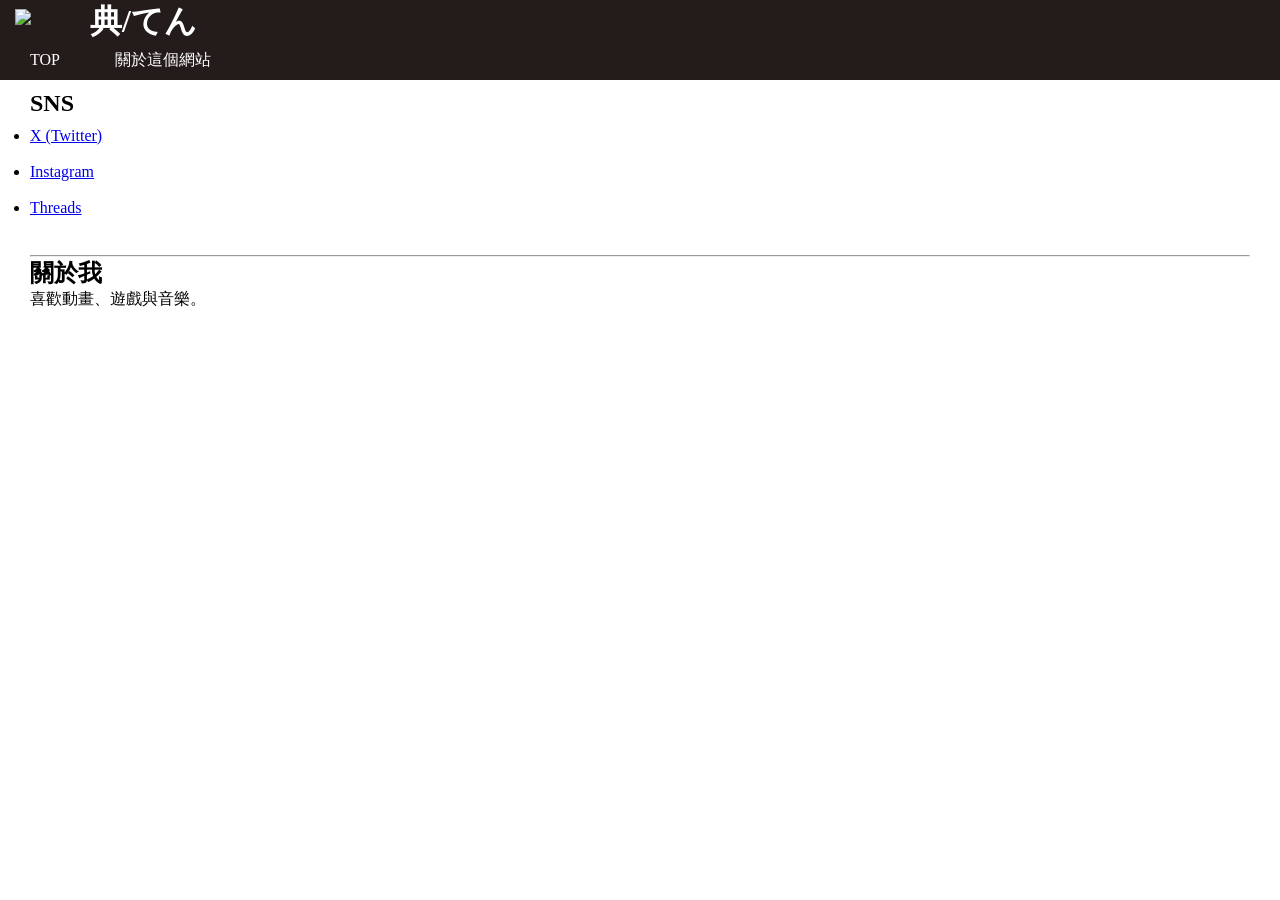
==== index.html @ 4f7d2cab "index.html" ====
<!DOCTYPE html>
<html>

    <head>
        <meta charset="UTF-8"/>
        <title>典/てん@P</title>
        <link rel="stylesheet" href="style.css">
    </head>

    <body>
        <header>
        <h1>典/てん</h1>
        <nav>
        <ul>
            <li><a href="index.html">TOP</a></li>
            <li><a href="home.html">關於這個網站</a></li>
        </ul>
        </nav>
        </header>

        <section class="logo">
        <img src="https://cdn.imgchest.com/files/4791b89546d0.png">
        </section>
        
        <main>
        <section class="SNS">
        <h2>SNS</h2>
        <ul>
        <li><a href="https://x.com/ShortHairCon">X (Twitter)</a></li>
        <br/>
        <li><a href="https://www.instagram.com/shorthairconp/">Instagram</a></li>
        <br/>
        <li><a href="https://www.threads.com/@shorthairconp">Threads</a></li>
        <br/>
        </ul>
        </section>

        <section class="me">
        <hr/>
        <h2>關於我</h2>

        <p>喜歡動畫、遊戲與音樂。</p>
        </section>
        
        </main>
        
    </body>


</html>
---- style.css ----
*{
    padding: 0;
    margin: 0;
}
header{
    background-color: #231C1A;
    height:80px;
    width:100%;
}
header a, h1{
    color:white;
    text-decoration: none;
}
header a:hover{
    text-decoration: underline;
}
header li{
    display:inline;
    margin-right:4vw;
}
header ul{
    position:absolute;
    left: 30px;
    top: 50px;
}
h1{
    position:absolute;
    left: 90px;
}
main{
    margin: 10px 30px;
}
.me{
    margin-top: 20px;
}
.SNS ul{
    margin-top: 10px;
}
.logo img{
    width: 60px;
    position:absolute;
    top: 9px;
    left: 15px;
}
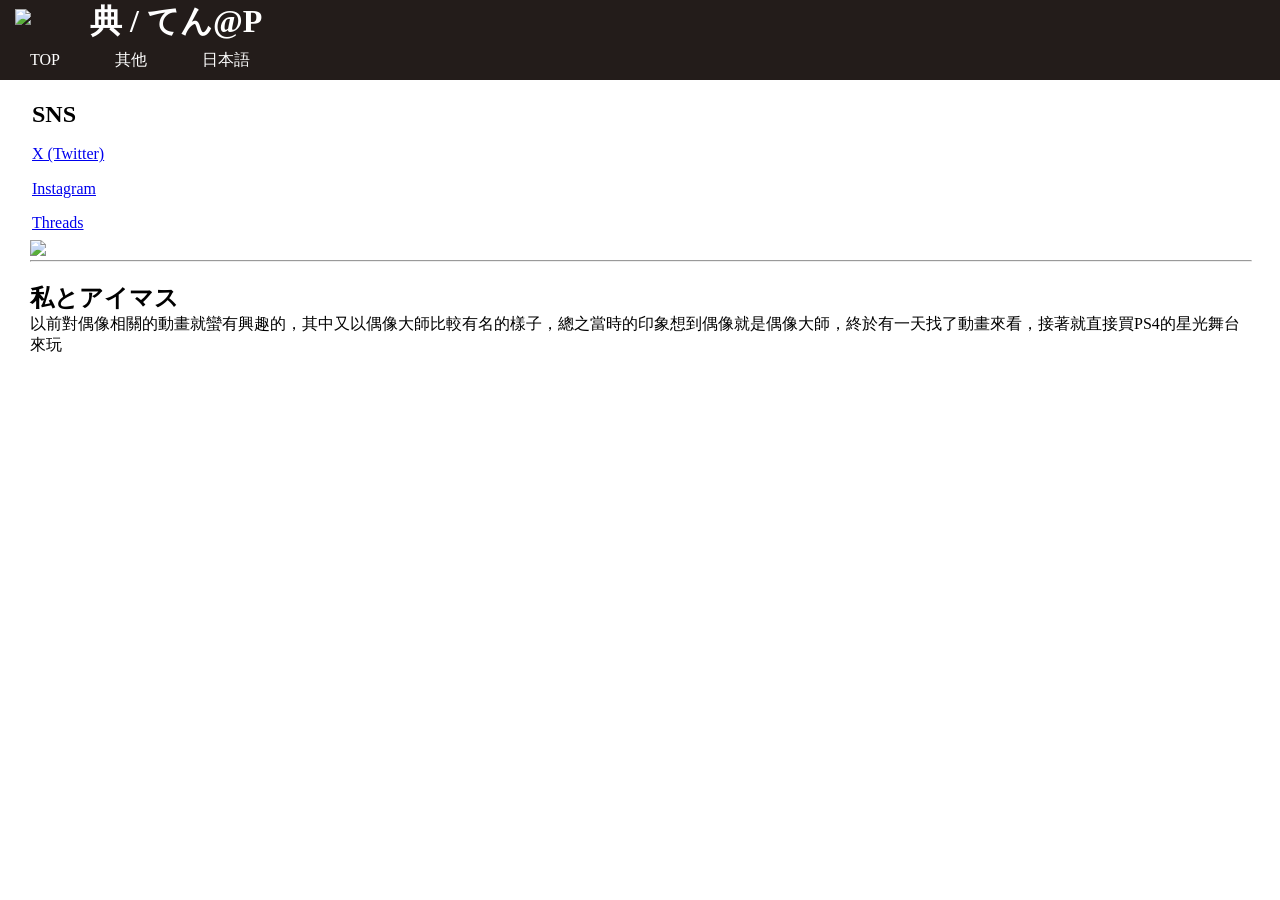
==== commit 369f2c9c: "index.html" ====
--- a/index.html
+++ b/index.html
@@ -3,48 +3,53 @@
 
     <head>
         <meta charset="UTF-8"/>
+        <meta name="viewport" content="width=device-width, initial-scale=1.0">
         <title>典/てん@P</title>
         <link rel="stylesheet" href="style.css">
     </head>
 
     <body>
         <header>
-        <h1>典/てん</h1>
-        <nav>
-        <ul>
+            <h1>典 / てん@P</h1>
+            <nav>
+            <ul>
             <li><a href="index.html">TOP</a></li>
-            <li><a href="home.html">關於這個網站</a></li>
-        </ul>
-        </nav>
+            <li><a href="home.html">其他</a></li>
+            <li><a href="home.html">日本語</a></li>
+            </ul>
+            </nav>
         </header>
 
         <section class="logo">
-        <img src="https://cdn.imgchest.com/files/4791b89546d0.png">
-        </section>
-        
-        <main>
-        <section class="SNS">
-        <h2>SNS</h2>
-        <ul>
-        <li><a href="https://x.com/ShortHairCon">X (Twitter)</a></li>
-        <br/>
-        <li><a href="https://www.instagram.com/shorthairconp/">Instagram</a></li>
-        <br/>
-        <li><a href="https://www.threads.com/@shorthairconp">Threads</a></li>
-        <br/>
-        </ul>
+            <img src="https://cdn.imgchest.com/files/4791b89546d0.png">
         </section>
 
-        <section class="me">
-        <hr/>
-        <h2>關於我</h2>
+        <main>
+        
+        <section class="SNS">
+        <div class="SNS-href">
+            <table height="150" width="200">
+            <tr><td><h2>SNS</h2></td></tr>
+            <tr><td><a href="https://x.com/ShortHairCon">X (Twitter)</a></td></tr>
+            <tr><td></td></tr>
+            <tr><td><a href="https://www.instagram.com/shorthairconp/">Instagram</a></td></tr>
+            <tr><td></td></tr>
+            <tr><td><a href="https://www.threads.com/@shorthairconp">Threads</a></td></tr>
+            </table>
+        </div>
+        <img src="https://millionlive-theaterdays.idolmaster-official.jp/assets/img/idol/card/5/card_4.jpg" width="400">
+        </section>
+        <section class="line">
+            <hr style="width:100%">
+        </section>
 
-        <p>喜歡動畫、遊戲與音樂。</p>
-        </section>
+        <div class="me">
+            <h2>私とアイマス</h2>
+            <p>以前對偶像相關的動畫就蠻有興趣的，其中又以偶像大師比較有名的樣子，總之當時的印象想到偶像就是偶像大師，終於有一天找了動畫來看，接著就直接買PS4的星光舞台來玩</p>
+        </div>
         
         </main>
         
     </body>
 
-
 </html>
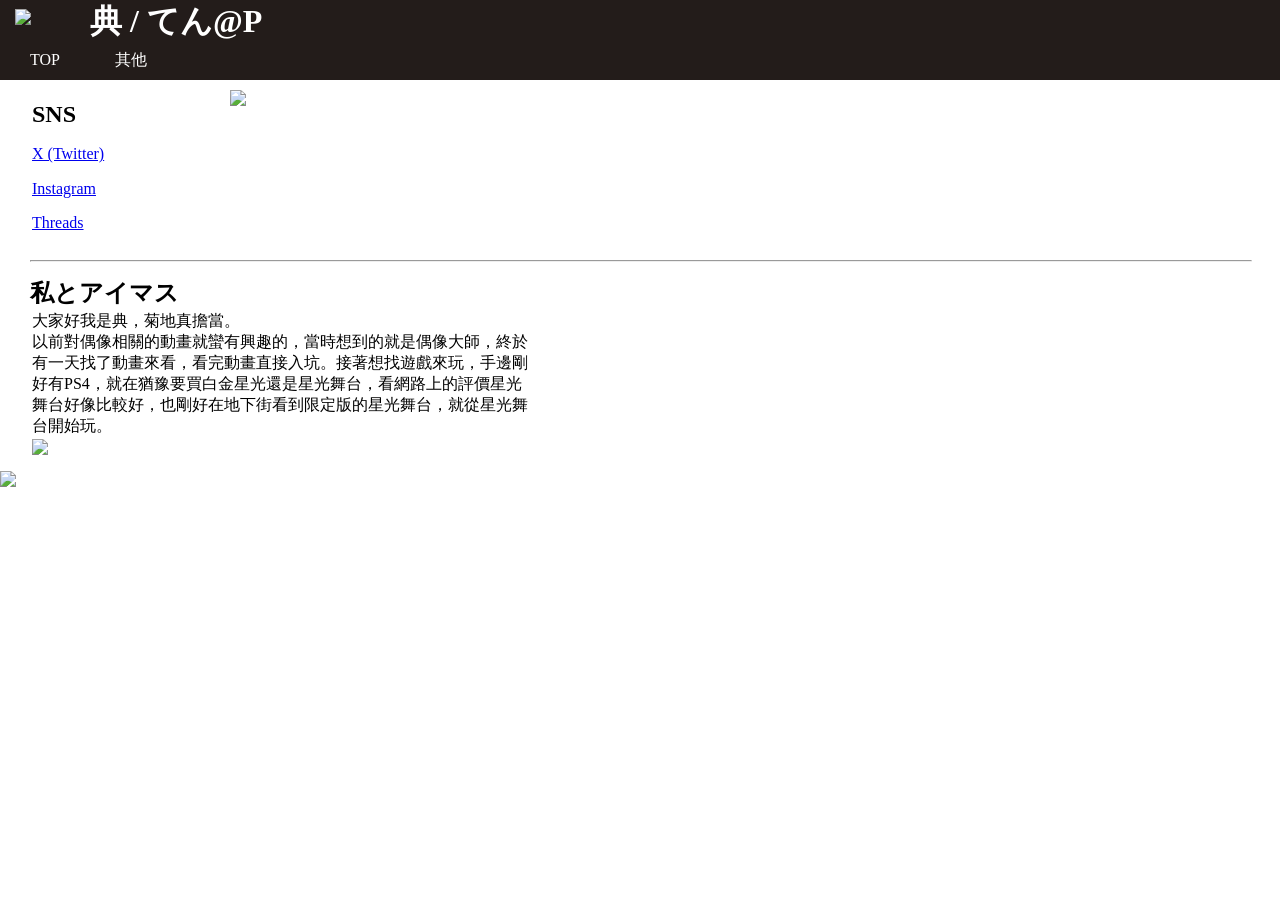
==== commit 69ce8743: "index.html" ====
--- a/index.html
+++ b/index.html
@@ -2,8 +2,9 @@
 <html>
 
     <head>
-        <meta charset="UTF-8"/>
+        <meta charset="UTF-8">
         <meta name="viewport" content="width=device-width, initial-scale=1.0">
+        <meta name="format-detection" content="telephone=no">
         <title>典/てん@P</title>
         <link rel="stylesheet" href="style.css">
     </head>
@@ -14,8 +15,8 @@
             <nav>
             <ul>
             <li><a href="index.html">TOP</a></li>
-            <li><a href="home.html">其他</a></li>
-            <li><a href="home.html">日本語</a></li>
+            <li><a href="ohter.html">其他</a></li>
+            <li><a href="#"></a></li>
             </ul>
             </nav>
         </header>
@@ -25,7 +26,6 @@
         </section>
 
         <main>
-        
         <section class="SNS">
         <div class="SNS-href">
             <table height="150" width="200">
@@ -37,19 +37,31 @@
             <tr><td><a href="https://www.threads.com/@shorthairconp">Threads</a></td></tr>
             </table>
         </div>
-        <img src="https://millionlive-theaterdays.idolmaster-official.jp/assets/img/idol/card/5/card_4.jpg" width="400">
+            <div class="makoto">
+            <img src="https://millionlive-theaterdays.idolmaster-official.jp/assets/img/idol/card/5/card_4.jpg" width="300">
+            </div>
         </section>
+        
         <section class="line">
             <hr style="width:100%">
         </section>
-
+        
         <div class="me">
             <h2>私とアイマス</h2>
-            <p>以前對偶像相關的動畫就蠻有興趣的，其中又以偶像大師比較有名的樣子，總之當時的印象想到偶像就是偶像大師，終於有一天找了動畫來看，接著就直接買PS4的星光舞台來玩</p>
+            <table>
+            <tr><td width="500">
+                大家好我是典，菊地真擔當。
+                <br/>
+                以前對偶像相關的動畫就蠻有興趣的，當時想到的就是偶像大師，終於有一天找了動畫來看，看完動畫直接入坑。接著想找遊戲來玩，手邊剛好有PS4，就在猶豫要買白金星光還是星光舞台，看網路上的評價星光舞台好像比較好，也剛好在地下街看到限定版的星光舞台，就從星光舞台開始玩。
+            </td></tr>
+            <tr><td><img src="https://idolmaster-official.jp/live_event/765_never_end_idol/images/top/mv.webp" width="500"></td></tr>
+            </table> 
         </div>
         
         </main>
-        
+        <footer>
+            <img src="https://idolmaster-official.jp/live_event/765_never_end_idol/images/top/img_catch.webp" width="400">
+        </footer>
     </body>
 
 </html>
--- a/style.css
+++ b/style.css
@@ -1,6 +1,16 @@
 *{
     padding: 0;
     margin: 0;
+}
+head{
+    /* 預設樣式（手機版） */
+        body { font-size: 16px; margin: 0; padding: 10px; }
+        .container { width: 100%; }
+        
+        /* 平板或電腦版調整 (螢幕寬度 > 768px) */
+        @media (min-width: 768px) {
+            .container { width: 750px; margin: auto; }
+        }
 }
 header{
     background-color: #231C1A;
@@ -31,14 +41,22 @@
     margin: 10px 30px;
 }
 .me{
-    margin-top: 20px;
+    margin-top: 15px;
 }
-.SNS ul{
-    margin-top: 10px;
+.SNS{
+    display: flex;
 }
 .logo img{
     width: 60px;
     position:absolute;
     top: 9px;
     left: 15px;
-}+}
+.line{
+    margin-top: 20px;
+    background-color: bisque;
+}
+/* 響應式設計語法 */
+@media screen and (max-width: 768px) {
+
+}
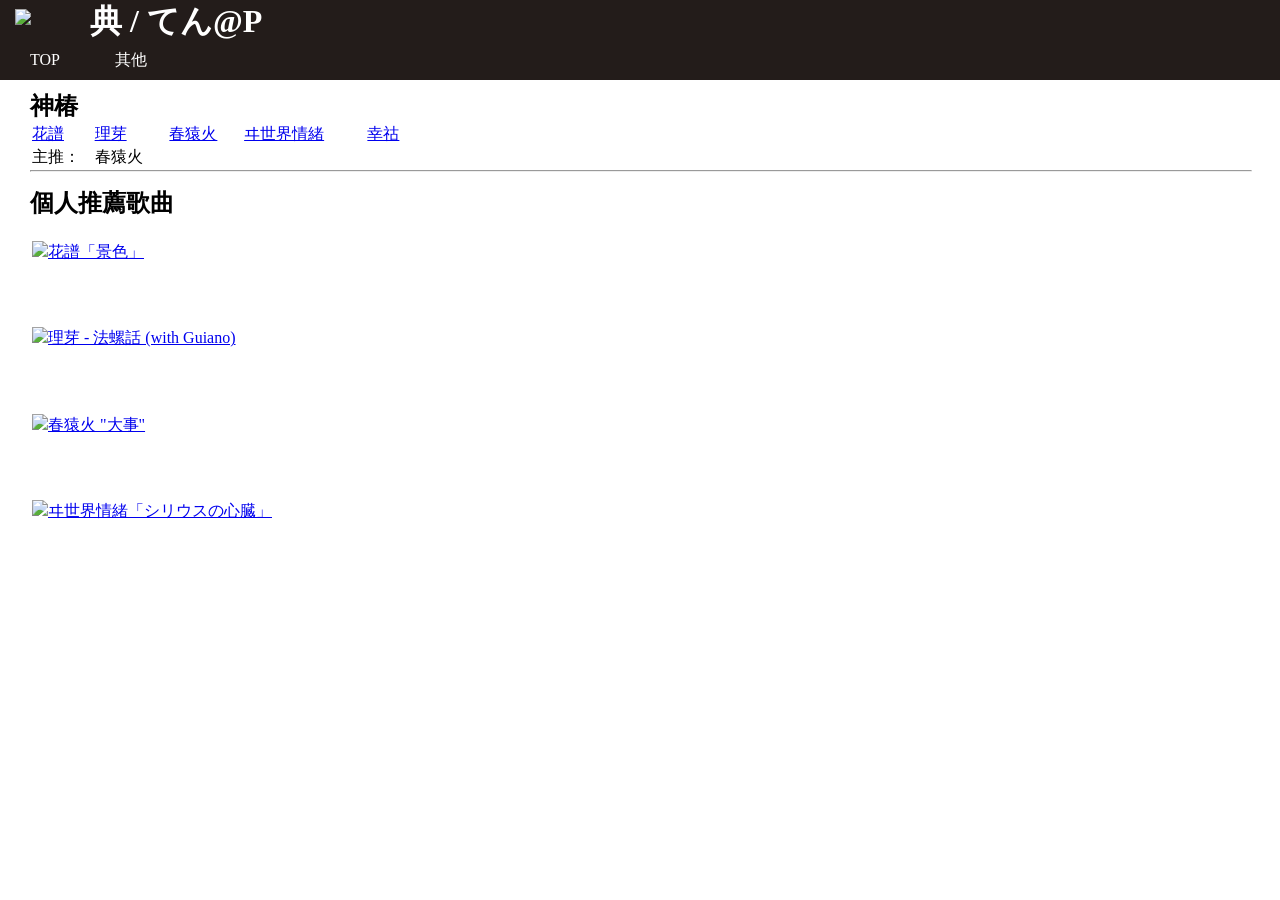
==== commit ced82c8a: "index.html" ====
--- a/index.html
+++ b/index.html
@@ -2,11 +2,12 @@
 <html>
 
     <head>
-        <meta charset="UTF-8">
+        <meta charset="UTF-8"/>
         <meta name="viewport" content="width=device-width, initial-scale=1.0">
+        <meta name="referrer" content="strict-origin-when-cross-origin" />
         <meta name="format-detection" content="telephone=no">
         <title>典/てん@P</title>
-        <link rel="stylesheet" href="style.css">
+        <link rel="stylesheet" href="style_other.css">
     </head>
 
     <body>
@@ -16,7 +17,7 @@
             <ul>
             <li><a href="index.html">TOP</a></li>
             <li><a href="ohter.html">其他</a></li>
-            <li><a href="#"></a></li>
+            <li><a href=""></a></li>
             </ul>
             </nav>
         </header>
@@ -26,42 +27,42 @@
         </section>
 
         <main>
-        <section class="SNS">
-        <div class="SNS-href">
-            <table height="150" width="200">
-            <tr><td><h2>SNS</h2></td></tr>
-            <tr><td><a href="https://x.com/ShortHairCon">X (Twitter)</a></td></tr>
-            <tr><td></td></tr>
-            <tr><td><a href="https://www.instagram.com/shorthairconp/">Instagram</a></td></tr>
-            <tr><td></td></tr>
-            <tr><td><a href="https://www.threads.com/@shorthairconp">Threads</a></td></tr>
+        <div class="kami">
+            <h2>神椿</h2>
+            <table width="400px">
+            <tr>
+                <td width="50px"><a href="https://www.youtube.com/@virtual_kaf">花譜</a></td>
+                <td width="60px"><a href="https://www.youtube.com/@RIM_virtual">理芽</a></td>
+                <td width="60px"><a href="https://www.youtube.com/@harusaruhi">春猿火</a></td>
+                <td width="100px"><a href="https://www.youtube.com/@isekaijoucho">ヰ世界情緒</a></td>
+                <td width="50px"><a href="https://www.youtube.com/@KOKO__virtual">幸祜</a></td>
+            </tr>
+            <tr>
+                <td width="50px">主推：</td>
+                <td width="60px">春猿火</td> 
+            </tr>
             </table>
-        </div>
-            <div class="makoto">
-            <img src="https://millionlive-theaterdays.idolmaster-official.jp/assets/img/idol/card/5/card_4.jpg" width="300">
-            </div>
-        </section>
-        
+
         <section class="line">
             <hr style="width:100%">
         </section>
-        
-        <div class="me">
-            <h2>私とアイマス</h2>
-            <table>
-            <tr><td width="500">
-                大家好我是典，菊地真擔當。
-                <br/>
-                以前對偶像相關的動畫就蠻有興趣的，當時想到的就是偶像大師，終於有一天找了動畫來看，看完動畫直接入坑。接著想找遊戲來玩，手邊剛好有PS4，就在猶豫要買白金星光還是星光舞台，看網路上的評價星光舞台好像比較好，也剛好在地下街看到限定版的星光舞台，就從星光舞台開始玩。
-            </td></tr>
-            <tr><td><img src="https://idolmaster-official.jp/live_event/765_never_end_idol/images/top/mv.webp" width="500"></td></tr>
+
+        <div class="other-me">
+            <h2>個人推薦歌曲</h2>
+            <table height="400" width="300">
+            <tr><td><img src="https://i.ytimg.com/vi/46HgoDkRCns/sddefault.jpg?v=5f17b1a1" width="400"><a href="https://www.youtube.com/watch?v=46HgoDkRCns">花譜「景色」</a></td></tr>
+            <tr height="20"><td></td></tr>
+            <tr><td><img src="https://i.ytimg.com/vi/EAW1zjldjO4/maxresdefault.jpg" width="400"><a href="https://www.youtube.com/watch?v=EAW1zjldjO4">理芽 - 法螺話 (with Guiano)</a></td></tr>
+            <tr height="20"><td></td></tr>
+            <tr><td><img src="https://i.ytimg.com/vi/c9P_rz0h9bI/maxresdefault.jpg" width="400"><a href="https://www.youtube.com/watch?v=c9P_rz0h9bI">春猿火 "大事"</a></td></tr>
+            <tr height="20"><td></td></tr>
+            <tr><td><img src="https://i.ytimg.com/vi/UKZt1vq8bKI/maxresdefault.jpg" width="400"><a href="https://www.youtube.com/watch?v=UKZt1vq8bKI">ヰ世界情緒「シリウスの心臓」</a></td></tr>
+            <tr height="20"><td></td></tr>
+            <tr><td><img src="" width="300"><a href=""></a></td></tr>
             </table> 
         </div>
+        </main>
         
-        </main>
-        <footer>
-            <img src="https://idolmaster-official.jp/live_event/765_never_end_idol/images/top/img_catch.webp" width="400">
-        </footer>
     </body>
 
 </html>
--- a/style_other.css
+++ b/style_other.css
@@ -0,0 +1,68 @@
+*{
+    padding: 0;
+    margin: 0;
+}
+head{
+    /* 預設樣式（手機版） */
+        body { font-size: 16px; margin: 0; padding: 10px; }
+        .container { width: 100%; }
+        
+        /* 平板或電腦版調整 (螢幕寬度 > 768px) */
+        @media (min-width: 768px) {
+            .container { width: 750px; margin: auto; }
+        }
+}
+header{
+    background-color: #231C1A;
+    height:80px;
+    width:100%;
+}
+header a, h1{
+    color:white;
+    text-decoration: none;
+}
+header a:hover{
+    text-decoration: underline;
+}
+header li{
+    display:inline;
+    margin-right:4vw;
+}
+header ul{
+    position:absolute;
+    left: 30px;
+    top: 50px;
+}
+h1{
+    position:absolute;
+    left: 90px;
+}
+main{
+    margin: 10px 30px;
+}
+.logo img{
+    width: 60px;
+    position:absolute;
+    top: 9px;
+    left: 15px;
+}
+.other-me{
+    margin-top: 15px;
+    height: 450px;
+    text-align: justify;
+    text-justify: inter-ideograph;
+}
+footer{
+    margin-top: 50px;
+    margin-left: 80px;
+}
+/* 響應式設計語法 */
+@media screen and (max-width: 768px) {
+    .SNS{
+        display: flow;
+    }
+    .SNS img{
+        margin-top: 20px;
+    }
+
+}
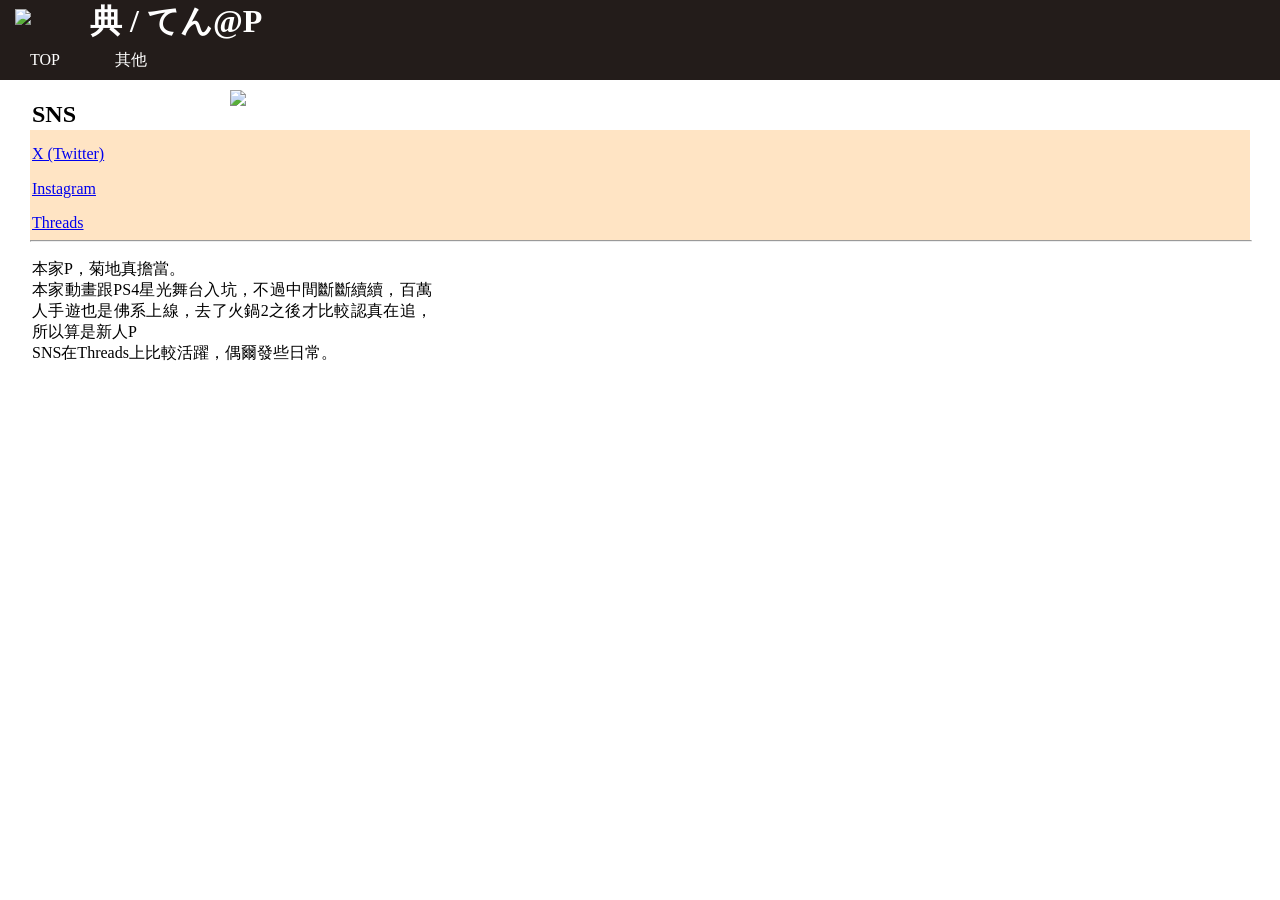
==== commit 874c4671: "index.html" ====
--- a/index.html
+++ b/index.html
@@ -2,12 +2,12 @@
 <html>
 
     <head>
-        <meta charset="UTF-8"/>
+        <meta charset="UTF-8">
         <meta name="viewport" content="width=device-width, initial-scale=1.0">
         <meta name="referrer" content="strict-origin-when-cross-origin" />
         <meta name="format-detection" content="telephone=no">
         <title>典/てん@P</title>
-        <link rel="stylesheet" href="style_other.css">
+        <link rel="stylesheet" href="style.css">
     </head>
 
     <body>
@@ -17,7 +17,7 @@
             <ul>
             <li><a href="index.html">TOP</a></li>
             <li><a href="ohter.html">其他</a></li>
-            <li><a href=""></a></li>
+            <li><a href="#"></a></li>
             </ul>
             </nav>
         </header>
@@ -27,42 +27,43 @@
         </section>
 
         <main>
-        <div class="kami">
-            <h2>神椿</h2>
-            <table width="400px">
-            <tr>
-                <td width="50px"><a href="https://www.youtube.com/@virtual_kaf">花譜</a></td>
-                <td width="60px"><a href="https://www.youtube.com/@RIM_virtual">理芽</a></td>
-                <td width="60px"><a href="https://www.youtube.com/@harusaruhi">春猿火</a></td>
-                <td width="100px"><a href="https://www.youtube.com/@isekaijoucho">ヰ世界情緒</a></td>
-                <td width="50px"><a href="https://www.youtube.com/@KOKO__virtual">幸祜</a></td>
-            </tr>
-            <tr>
-                <td width="50px">主推：</td>
-                <td width="60px">春猿火</td> 
-            </tr>
+        <section class="SNS">
+        <div class="SNS-href">
+            <table height="150" width="200">
+            <tr><td><h2>SNS</h2></td></tr>
+            <tr><td><a href="https://x.com/ShortHairCon">X (Twitter)</a></td></tr>
+            <tr><td></td></tr>
+            <tr><td><a href="https://www.instagram.com/shorthairconp/">Instagram</a></td></tr>
+            <tr><td></td></tr>
+            <tr><td><a href="https://www.threads.com/@shorthairconp">Threads</a></td></tr>
             </table>
-
+        </div>
+            <div class="makoto">
+            <img src="https://cdn.imgchest.com/files/bcada7a91aff.jpg" width="400">
+            </div>
+        </section>
+        
         <section class="line">
             <hr style="width:100%">
         </section>
-
-        <div class="other-me">
-            <h2>個人推薦歌曲</h2>
-            <table height="400" width="300">
-            <tr><td><img src="https://i.ytimg.com/vi/46HgoDkRCns/sddefault.jpg?v=5f17b1a1" width="400"><a href="https://www.youtube.com/watch?v=46HgoDkRCns">花譜「景色」</a></td></tr>
-            <tr height="20"><td></td></tr>
-            <tr><td><img src="https://i.ytimg.com/vi/EAW1zjldjO4/maxresdefault.jpg" width="400"><a href="https://www.youtube.com/watch?v=EAW1zjldjO4">理芽 - 法螺話 (with Guiano)</a></td></tr>
-            <tr height="20"><td></td></tr>
-            <tr><td><img src="https://i.ytimg.com/vi/c9P_rz0h9bI/maxresdefault.jpg" width="400"><a href="https://www.youtube.com/watch?v=c9P_rz0h9bI">春猿火 "大事"</a></td></tr>
-            <tr height="20"><td></td></tr>
-            <tr><td><img src="https://i.ytimg.com/vi/UKZt1vq8bKI/maxresdefault.jpg" width="400"><a href="https://www.youtube.com/watch?v=UKZt1vq8bKI">ヰ世界情緒「シリウスの心臓」</a></td></tr>
-            <tr height="20"><td></td></tr>
-            <tr><td><img src="" width="300"><a href=""></a></td></tr>
+        
+        <div class="me">
+            
+            <table>
+            <tr><td width="400">
+                本家P，菊地真擔當。
+                <br/>
+                本家動畫跟PS4星光舞台入坑，不過中間斷斷續續，百萬人手遊也是佛系上線，去了火鍋2之後才比較認真在追，所以算是新人P
+                <br/>
+                SNS在Threads上比較活躍，偶爾發些日常。
+            </td></tr>
             </table> 
         </div>
+        
         </main>
-        
+        <footer>
+            
+        </footer>
     </body>
 
 </html>
--- a/style.css
+++ b/style.css
@@ -0,0 +1,78 @@
+*{
+    padding: 0;
+    margin: 0;
+}
+head{
+    /* 預設樣式（手機版） */
+        body { font-size: 16px; margin: 0; padding: 10px; }
+        .container { width: 100%; }
+        
+        /* 平板或電腦版調整 (螢幕寬度 > 768px) */
+        @media (min-width: 768px) {
+            .container { width: 750px; margin: auto; }
+        }
+}
+header{
+    background-color: #231C1A;
+    height:80px;
+    width:100%;
+}
+header a, h1{
+    color:white;
+    text-decoration: none;
+}
+header a:hover{
+    text-decoration: underline;
+}
+header li{
+    display:inline;
+    margin-right:4vw;
+}
+header ul{
+    position:absolute;
+    left: 30px;
+    top: 50px;
+}
+h1{
+    position:absolute;
+    left: 90px;
+}
+main{
+    margin: 10px 30px;
+}
+.SNS-href{
+    float:left;
+}
+.me{
+    margin-top: 15px;
+    height: 450px;
+    text-align: justify;
+    text-justify: inter-ideograph;
+}
+.me img{
+    margin-top: 10px;
+}
+.logo img{
+    width: 60px;
+    position:absolute;
+    top: 9px;
+    left: 15px;
+}
+.line{
+    margin-top: 20px;
+    background-color: bisque;
+}
+footer{
+    margin-top: 50px;
+    margin-left: 80px;
+}
+/* 響應式設計語法 */
+@media screen and (max-width: 768px) {
+    .SNS{
+        display: flow;
+    }
+    .SNS img{
+        margin-top: 20px;
+    }
+
+}
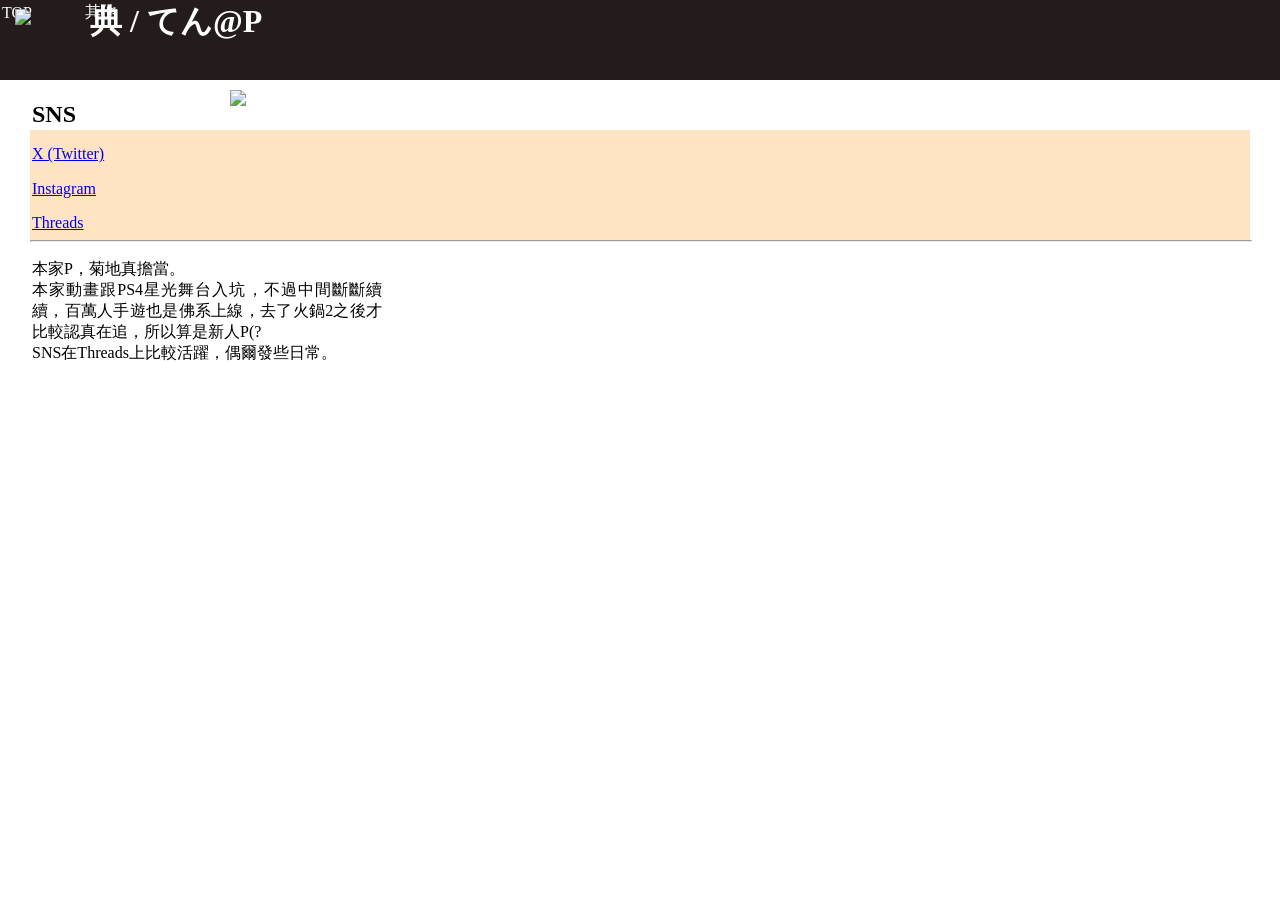
==== commit 2cd679e3: "index.html" ====
--- a/index.html
+++ b/index.html
@@ -13,13 +13,17 @@
     <body>
         <header>
             <h1>典 / てん@P</h1>
+            <table>
             <nav>
             <ul>
-            <li><a href="index.html">TOP</a></li>
-            <li><a href="ohter.html">其他</a></li>
-            <li><a href="#"></a></li>
+            <tr>
+            <td><li><a href="index.html">TOP</a></li></td>
+            <td><li><a href="ohter.html">其他</a></li></td>
+            
+            </tr>
             </ul>
             </nav>
+            </table>
         </header>
 
         <section class="logo">
@@ -50,10 +54,10 @@
         <div class="me">
             
             <table>
-            <tr><td width="400">
+            <tr><td width="350">
                 本家P，菊地真擔當。
                 <br/>
-                本家動畫跟PS4星光舞台入坑，不過中間斷斷續續，百萬人手遊也是佛系上線，去了火鍋2之後才比較認真在追，所以算是新人P
+                本家動畫跟PS4星光舞台入坑，不過中間斷斷續續，百萬人手遊也是佛系上線，去了火鍋2之後才比較認真在追，所以算是新人P(?
                 <br/>
                 SNS在Threads上比較活躍，偶爾發些日常。
             </td></tr>
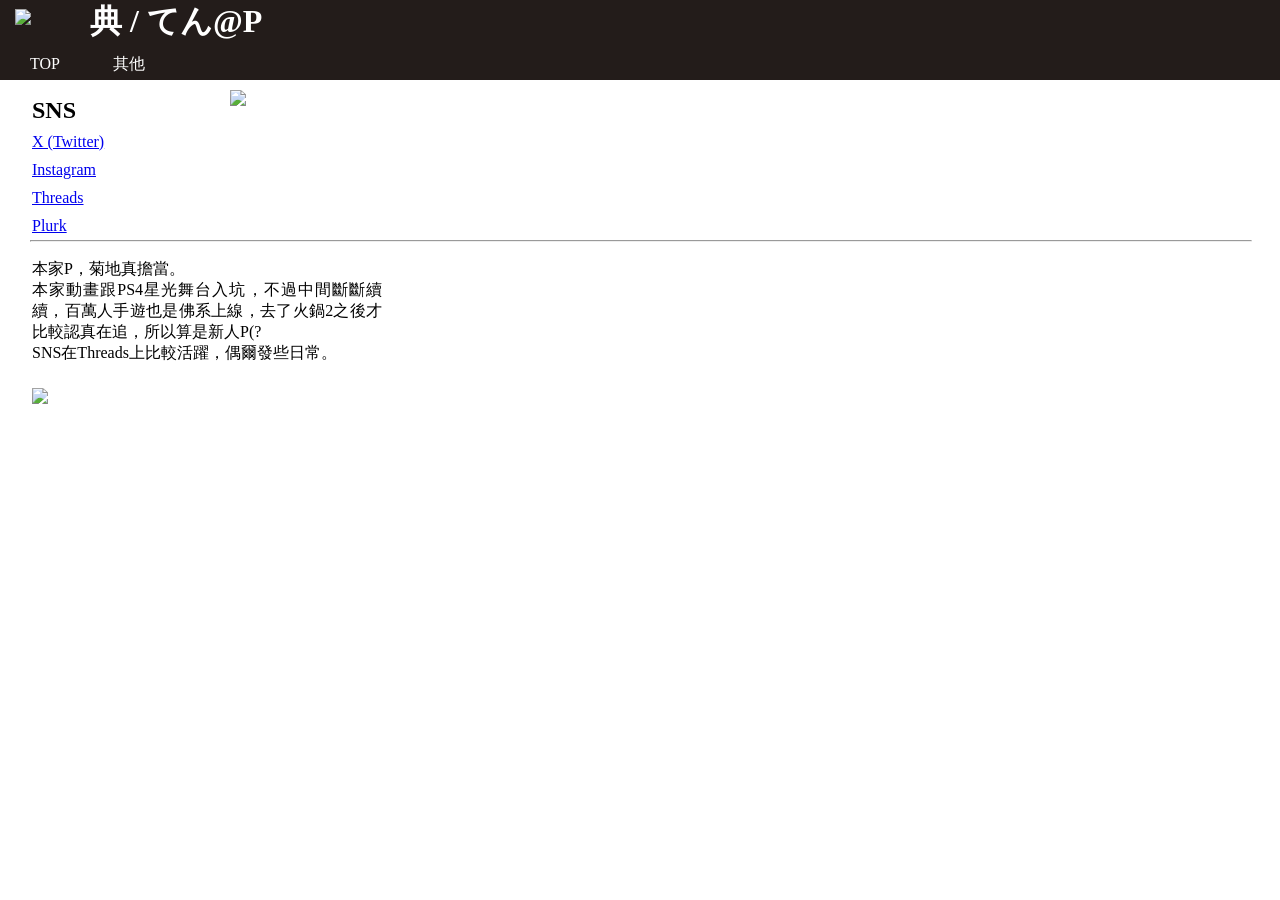
==== commit fec7ad8c: "index.html" ====
--- a/index.html
+++ b/index.html
@@ -40,6 +40,8 @@
             <tr><td><a href="https://www.instagram.com/shorthairconp/">Instagram</a></td></tr>
             <tr><td></td></tr>
             <tr><td><a href="https://www.threads.com/@shorthairconp">Threads</a></td></tr>
+            <tr><td></td></tr>
+            <tr><td><a href="https://www.plurk.com/abcd5566f4">Plurk</a></td></tr>
             </table>
         </div>
             <div class="makoto">
@@ -61,6 +63,8 @@
                 <br/>
                 SNS在Threads上比較活躍，偶爾發些日常。
             </td></tr>
+            <tr><td height="10px"></td></tr>
+            <tr><td><a href="https://www.youtube.com/shorts/2GYyLpHXjCg"><img src="https://i.ytimg.com/vi/2GYyLpHXjCg/maxresdefault.jpg" width="400"></a></td></tr>
             </table> 
         </div>
         
--- a/style.css
+++ b/style.css
@@ -28,10 +28,11 @@
     display:inline;
     margin-right:4vw;
 }
-header ul{
+header table{
     position:absolute;
-    left: 30px;
+    left: 28px;
     top: 50px;
+    line-height: 23px
 }
 h1{
     position:absolute;
@@ -60,7 +61,6 @@
 }
 .line{
     margin-top: 20px;
-    background-color: bisque;
 }
 footer{
     margin-top: 50px;
@@ -74,5 +74,7 @@
     .SNS img{
         margin-top: 20px;
     }
-
+    header table{
+    width: 200px;
+    }
 }
